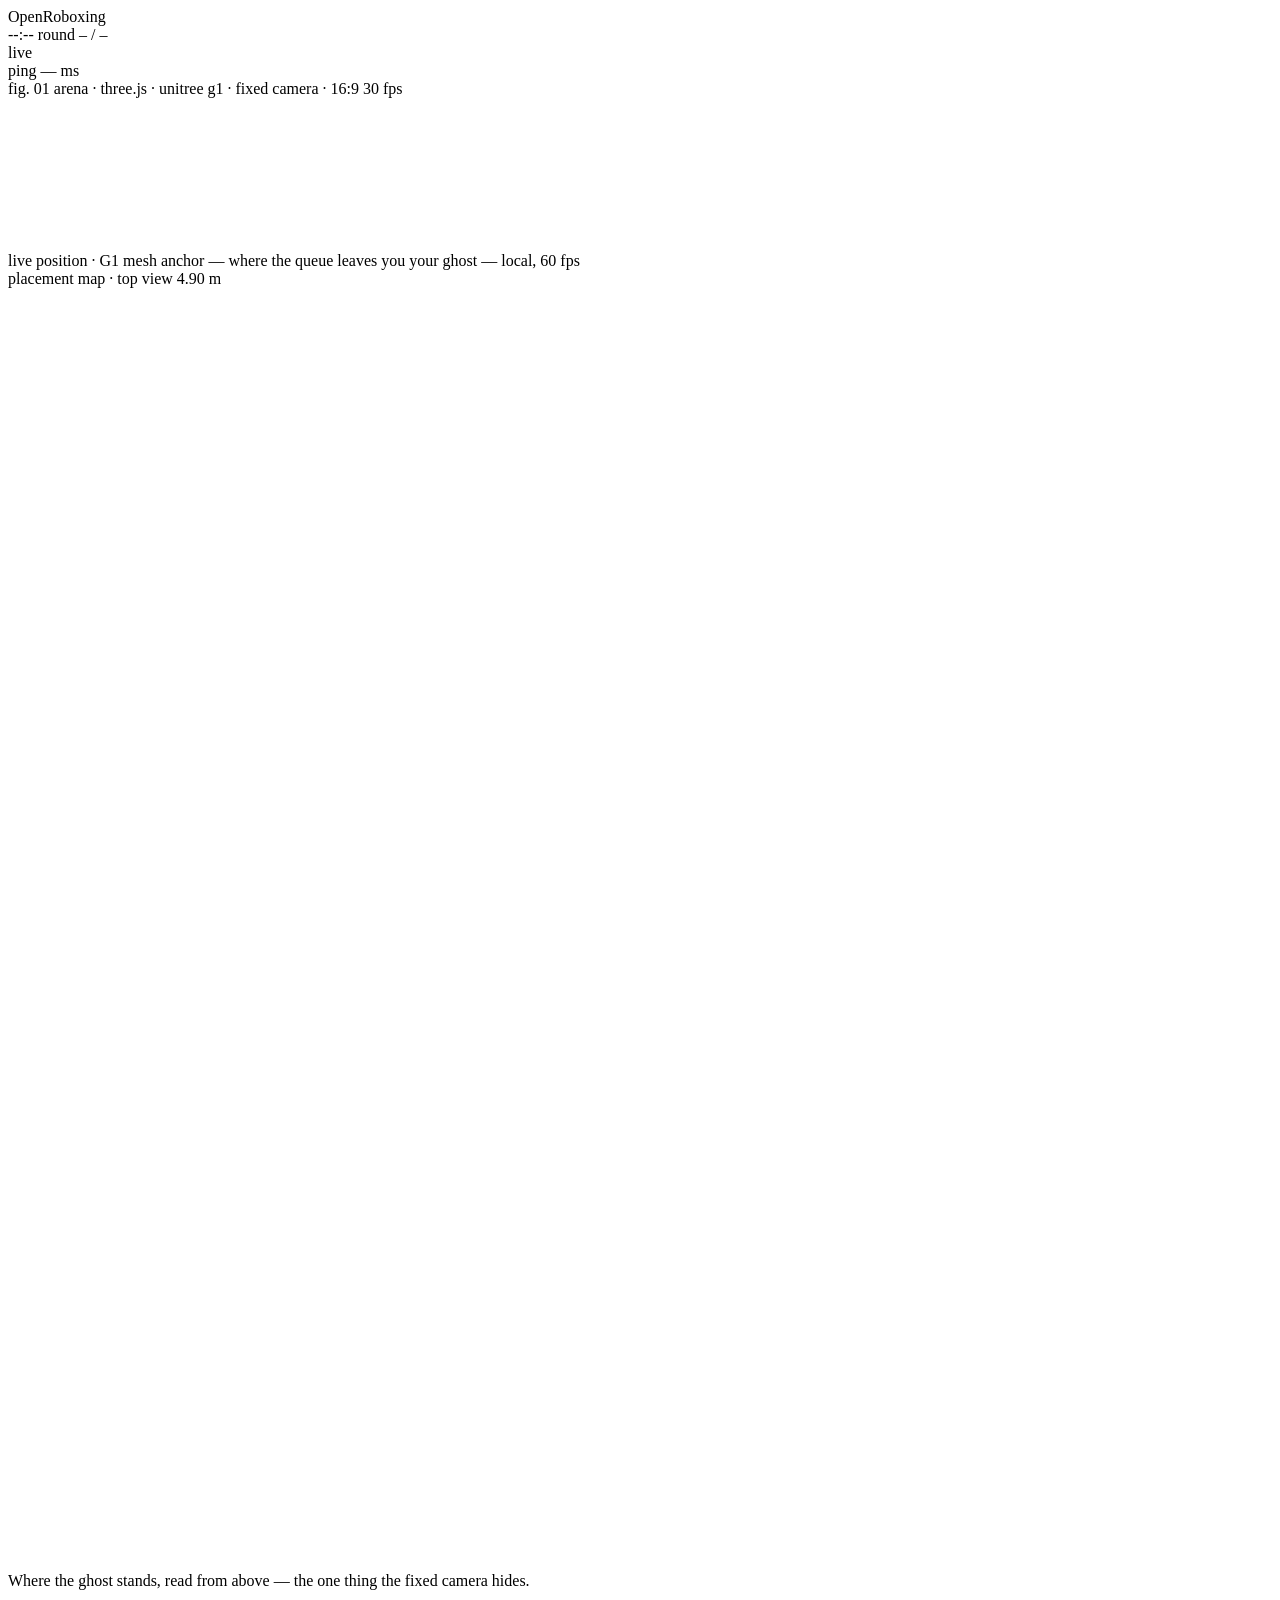
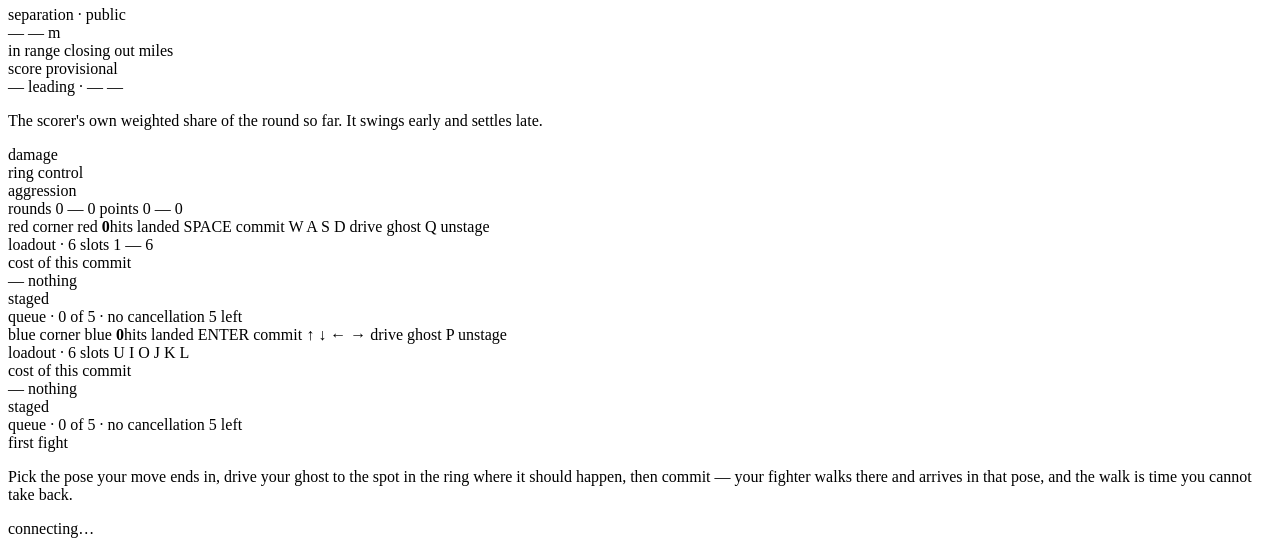
==== src/openroboxing/client/index.html @ 7a9349df "OpenRoboxing — extracted from NVlabs/GR00T-WholeBodyControl A boxing game for the Unitree G1: intent" ====
<!doctype html>
<html lang="en">
<head>
<meta charset="utf-8">
<meta name="viewport" content="width=device-width, initial-scale=1">
<title>OpenRoboxing</title>
<!-- The TORC token sheets, copied verbatim from spec/ui-design-guide/tokens/. Design against the
     semantic aliases, never the raw ramp — semantic.css is the sheet that matters. -->
<link rel="icon" href="/static/assets/torc-icon-dark.svg">
<link rel="stylesheet" href="/static/tokens/colors.css">
<link rel="stylesheet" href="/static/tokens/typography.css">
<link rel="stylesheet" href="/static/tokens/spacing.css">
<link rel="stylesheet" href="/static/tokens/shape.css">
<link rel="stylesheet" href="/static/tokens/elevation.css">
<link rel="stylesheet" href="/static/tokens/motion.css">
<link rel="stylesheet" href="/static/tokens/semantic.css">
<link rel="stylesheet" href="/static/tokens/base.css">
<link rel="stylesheet" href="/static/tokens/backgrounds.css">
<link rel="stylesheet" href="/static/style.css">
</head>
<body class="torc-field" data-field="survey" data-field-depth="open" data-instrument="quiet">

<header class="topbar">
  <span class="brand">OpenRoboxing</span>
  <span class="v-divider"></span>
  <div class="clock-group">
    <span class="clock" id="clock">--:--</span>
    <span class="round" id="round">round – / –</span>
  </div>
  <div class="live-pill" id="live-pill">
    <span class="live-dot"></span>
    <span class="live-label">live</span>
  </div>
  <span class="torc-hud-label ping" id="ping">ping — ms</span>
</header>

<div class="top-grid">

  <!-- ── The arena. The three.js canvas is inherited, not redesigned: the host streams body
       transforms and this browser draws the G1 meshes (spec/protocol.md 0.4). Everything the
       overlay adds on top — the walk path, the anchor, the contact ring — is drawn in SVG from
       projected world coordinates, so it can never disagree with what the renderer drew. -->
  <section class="card arena torc-hud">
    <div class="plate-label">
      <span class="torc-hud-label accent">fig. 01</span>
      <span class="torc-hud-label">arena · three.js · unitree g1 · fixed camera · 16:9</span>
      <span class="torc-hud-label push">30 fps</span>
    </div>
    <div class="canvas-wrap">
      <!-- 16:9, fitted by height and centred. The label above says 16:9 and it has to be true: the
           overlay projects through the renderer's camera, and a box that lied about its shape would
           put the anchor somewhere the fighter is not. -->
      <div class="canvas-box">
        <canvas id="ring"></canvas>
        <svg class="arena-overlay" id="arena-overlay" aria-hidden="true"></svg>
        <div class="banner hidden" id="banner"></div>
      </div>
    </div>
    <div class="legend">
      <span class="torc-hud-label legend-item"><span class="sw sw-dot-red"></span>live position · G1 mesh</span>
      <span class="torc-hud-label legend-item"><span class="sw sw-anchor"></span>anchor — where the queue leaves you</span>
      <span class="torc-hud-label legend-item"><span class="sw sw-ghost"></span>your ghost — local, 60 fps</span>
    </div>
  </section>

  <div class="rail">
    <!-- The placement map exists because the camera is fixed and perspective hides depth. -->
    <section class="card map-card">
      <div class="plate-label">
        <span class="torc-hud-label">placement map · top view</span>
        <span class="torc-hud-label push" id="map-size">4.90 m</span>
      </div>
      <svg class="map" id="map" viewBox="-24 -24 538 538" aria-label="Top-down placement map">
        <defs>
          <pattern id="mmgrid" width="49" height="49" patternUnits="userSpaceOnUse">
            <path d="M49 0V49H0" fill="none" stroke="var(--border-grid)" stroke-width="1.5"></path>
          </pattern>
          <marker id="mmarrow" markerWidth="7" markerHeight="7" refX="5.5" refY="3" orient="auto">
            <path d="M0 0 6 3 0 6z" fill="var(--accent)"></path>
          </marker>
        </defs>
        <rect id="map-grid" x="0" y="0" width="490" height="490" fill="url(#mmgrid)"></rect>
        <rect id="map-bounds" x="0" y="0" width="490" height="490" fill="none" stroke="var(--border-strong)" stroke-width="2.5"></rect>
        <g id="map-live"></g>
      </svg>
      <p class="caption">Where the ghost stands, read from above — the one thing the fixed camera hides.</p>
    </section>

    <!-- Range is not secret: both fighters can see how far apart they are by looking. -->
    <section class="card">
      <span class="torc-hud-label">separation · public</span>
      <div class="sep-head">
        <span class="sep-band" id="sep-band">—</span>
        <span class="sep-metres" id="sep-metres">— m</span>
      </div>
      <div class="sep-strip" id="sep-strip">
        <span data-band="close"></span><span data-band="near"></span>
        <span data-band="out"></span><span data-band="miles"></span>
      </div>
      <div class="sep-legend">
        <span class="torc-hud-label" data-band="close">in range</span>
        <span class="torc-hud-label" data-band="near">closing</span>
        <span class="torc-hud-label" data-band="out">out</span>
        <span class="torc-hud-label" data-band="miles">miles</span>
      </div>
    </section>
  </div>

  <div class="rail">
    <!-- spec/scoring.md's own weighted number over the round so far — not a second scoreboard.
         The `provisional` chip is not optional: it can never be allowed to read as final. -->
    <section class="card score">
      <div class="plate-label">
        <span class="torc-kicker">score</span>
        <span class="chip chip-warn push">provisional</span>
      </div>
      <div class="share-row">
        <span class="share red" id="share-red">—</span>
        <span class="torc-hud-label" id="leading">leading · —</span>
        <span class="share blue" id="share-blue">—</span>
      </div>
      <div class="bar share-bar">
        <span class="fill-red" id="share-fill-red"></span>
        <span class="fill-blue" id="share-fill-blue"></span>
      </div>
      <p class="caption" id="score-caption">The scorer's own weighted share of the round so far. It
        swings early and settles late.</p>
      <div class="hairline"></div>
      <div class="dims">
        <div class="dim">
          <div class="dim-label">damage</div>
          <div class="bar dim-bar"><span class="fill-red" data-dim="damage" data-seat="red"></span><span class="fill-blue" data-dim="damage" data-seat="blue"></span></div>
        </div>
        <div class="dim">
          <div class="dim-label">ring control</div>
          <div class="bar dim-bar"><span class="fill-red" data-dim="control" data-seat="red"></span><span class="fill-blue" data-dim="control" data-seat="blue"></span></div>
        </div>
        <div class="dim">
          <div class="dim-label">aggression</div>
          <div class="bar dim-bar"><span class="fill-red" data-dim="aggression" data-seat="red"></span><span class="fill-blue" data-dim="aggression" data-seat="blue"></span></div>
        </div>
      </div>
      <div class="hairline"></div>
      <div class="totals">
        <span class="torc-hud-label" id="rounds-won">rounds 0 — 0</span>
        <span class="torc-hud-label push" id="points">points 0 — 0</span>
      </div>
    </section>
  </div>
</div>

<!-- Two seats in one page: M4-T1's acceptance is two people on one machine. Each seat opens its own
     socket, so the host cannot tell hotseat from two browsers and does not need to. -->
<div class="seats">
  <section class="seat" id="seat-red" data-seat="red">
    <div class="seat-head">
      <span class="seat-square"></span>
      <span class="seat-corner">red corner</span>
      <span class="handle" id="handle-red">red</span>
      <span class="landed"><b id="landed-red">0</b><span class="torc-hud-label">hits landed</span></span>
      <span class="keys push">
        <span class="key-chip key-commit" id="commit-chip-red">SPACE</span>
        <span class="key-note" id="commit-note-red">commit</span>
        <span class="key-chip">W A S D</span>
        <span class="key-note dim">drive ghost</span>
        <span class="key-chip">Q</span>
        <span class="key-note dim">unstage</span>
      </span>
    </div>
    <div class="seat-grid">
      <div class="loadout-col">
        <div class="col-head">
          <span class="torc-hud-label">loadout · 6 slots</span>
          <span class="torc-hud-label push" id="loadout-note-red">1 — 6</span>
        </div>
        <div class="loadout" id="loadout-red"></div>
      </div>

      <!-- The most important block on the page: what this commit costs in time you cannot take
           back. Recomputed locally at 60 fps as the ghost moves. -->
      <div class="cost" id="cost-red">
        <span class="cost-label">cost of this commit</span>
        <div class="cost-figure">
          <span class="cost-value" id="cost-value-red">—</span>
          <span class="cost-sub" id="cost-sub-red">nothing<br>staged</span>
        </div>
        <div class="bar cost-bar" id="cost-bar-red" hidden>
          <span class="fill-walk" id="cost-walk-red"></span>
          <span class="fill-throw" id="cost-throw-red"></span>
        </div>
        <div class="cost-split" id="cost-split-red" hidden>
          <span id="cost-walk-text-red">— s walk</span><span id="cost-throw-text-red">— s throw</span>
        </div>
        <div class="alert alert-danger" id="error-red" hidden></div>
      </div>

      <div class="queue-col">
        <div class="col-head">
          <span class="torc-hud-label" id="queue-head-red">queue · 0 of 5 · no cancellation</span>
          <span class="torc-hud-label push" id="queue-left-red">5 left</span>
        </div>
        <div class="queue" id="queue-red"></div>
      </div>
    </div>
  </section>

  <section class="seat" id="seat-blue" data-seat="blue">
    <div class="seat-head">
      <span class="seat-square"></span>
      <span class="seat-corner">blue corner</span>
      <span class="handle" id="handle-blue">blue</span>
      <span class="landed"><b id="landed-blue">0</b><span class="torc-hud-label">hits landed</span></span>
      <span class="keys push">
        <span class="key-chip key-commit" id="commit-chip-blue">ENTER</span>
        <span class="key-note" id="commit-note-blue">commit</span>
        <span class="key-chip">↑ ↓ ← →</span>
        <span class="key-note dim">drive ghost</span>
        <span class="key-chip">P</span>
        <span class="key-note dim">unstage</span>
      </span>
    </div>
    <div class="seat-grid">
      <div class="loadout-col">
        <div class="col-head">
          <span class="torc-hud-label">loadout · 6 slots</span>
          <span class="torc-hud-label push" id="loadout-note-blue">U I O J K L</span>
        </div>
        <div class="loadout" id="loadout-blue"></div>
      </div>

      <div class="cost" id="cost-blue">
        <span class="cost-label">cost of this commit</span>
        <div class="cost-figure">
          <span class="cost-value" id="cost-value-blue">—</span>
          <span class="cost-sub" id="cost-sub-blue">nothing<br>staged</span>
        </div>
        <div class="bar cost-bar" id="cost-bar-blue" hidden>
          <span class="fill-walk" id="cost-walk-blue"></span>
          <span class="fill-throw" id="cost-throw-blue"></span>
        </div>
        <div class="cost-split" id="cost-split-blue" hidden>
          <span id="cost-walk-text-blue">— s walk</span><span id="cost-throw-text-blue">— s throw</span>
        </div>
        <div class="alert alert-danger" id="error-blue" hidden></div>
      </div>

      <div class="queue-col">
        <div class="col-head">
          <span class="torc-hud-label" id="queue-head-blue">queue · 0 of 5 · no cancellation</span>
          <span class="torc-hud-label push" id="queue-left-blue">5 left</span>
        </div>
        <div class="queue" id="queue-blue"></div>
      </div>
    </div>
  </section>
</div>

<!-- A first-time player at a meetup gets no tutorial. This line is the tutorial. -->
<div class="teach">
  <span class="torc-kicker">first fight</span>
  <p>Pick the pose your move ends in, drive your ghost to the spot in the ring where it should
    happen, then commit — your fighter walks there and arrives in that pose, and the walk is time you
    cannot take back.</p>
  <span class="torc-hud-label push" id="status">connecting&hellip;</span>
</div>

<script type="module" src="/static/app.js"></script>
</body>
</html>
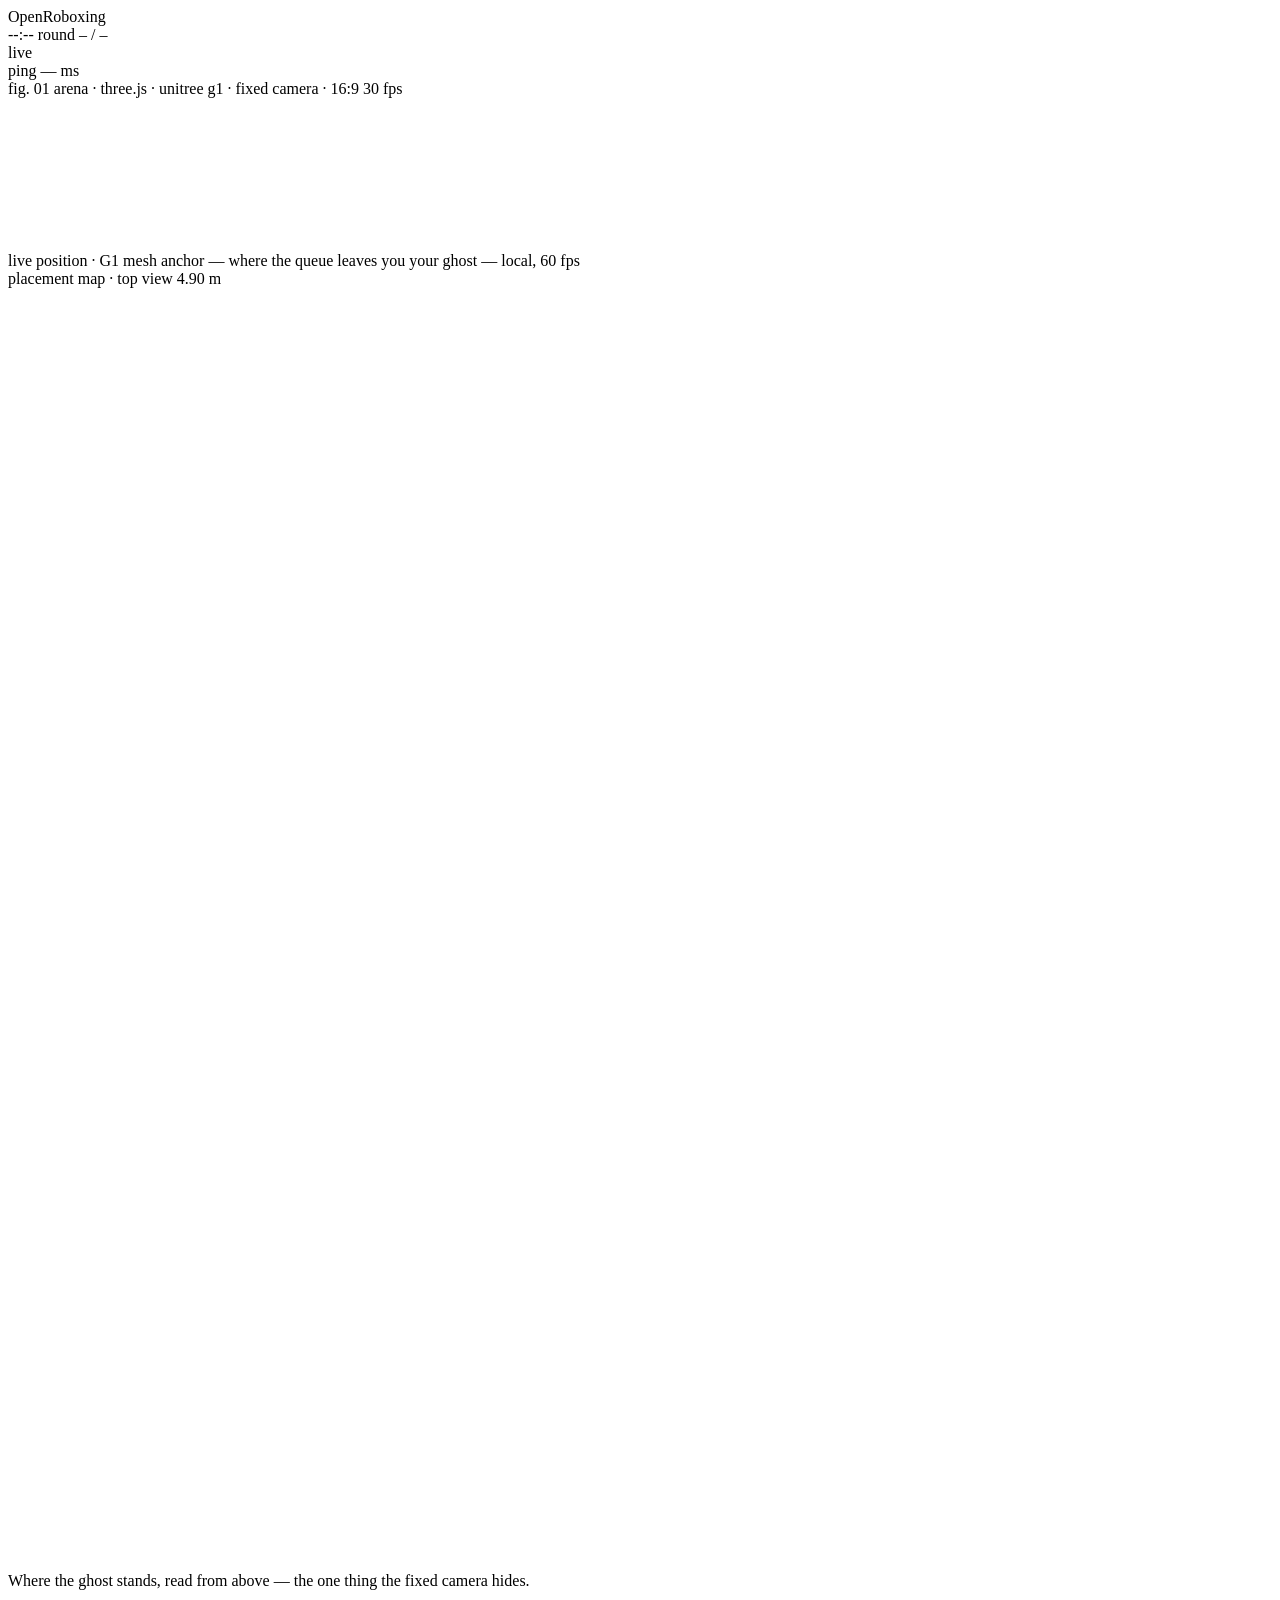
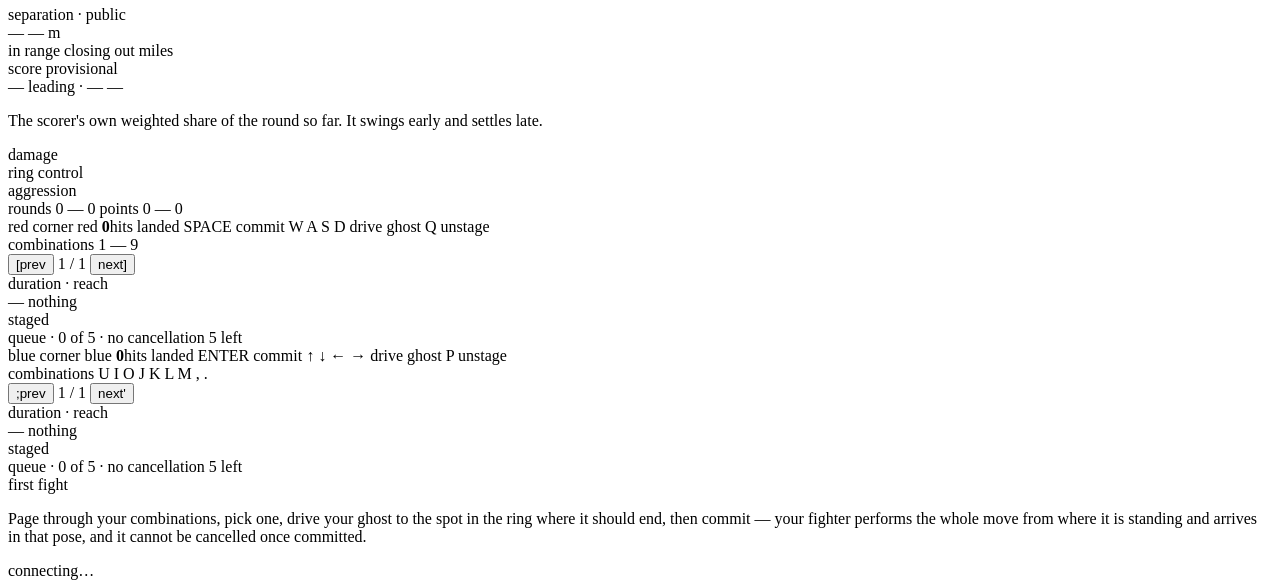
==== commit c9bfeb89: "A4: nine-per-page combination picker; the ghost's heading is derived Replaces the six-slot loadout b" ====
--- a/src/openroboxing/client/index.html
+++ b/src/openroboxing/client/index.html
@@ -38,7 +38,7 @@
 
   <!-- ── The arena. The three.js canvas is inherited, not redesigned: the host streams body
        transforms and this browser draws the G1 meshes (spec/protocol.md 0.4). Everything the
-       overlay adds on top — the walk path, the anchor, the contact ring — is drawn in SVG from
+       overlay adds on top — the distance path, the anchor, the contact ring — is drawn in SVG from
        projected world coordinates, so it can never disagree with what the renderer drew. -->
   <section class="card arena torc-hud">
     <div class="plate-label">
@@ -170,26 +170,36 @@
     <div class="seat-grid">
       <div class="loadout-col">
         <div class="col-head">
-          <span class="torc-hud-label">loadout · 6 slots</span>
-          <span class="torc-hud-label push" id="loadout-note-red">1 — 6</span>
+          <span class="torc-hud-label">combinations</span>
+          <span class="torc-hud-label push" id="loadout-note-red">1 — 9</span>
         </div>
         <div class="loadout" id="loadout-red"></div>
+        <div class="loadout-paging">
+          <button class="page-btn" id="page-prev-red" type="button" aria-label="previous page">
+            <span class="key-chip">[</span><span>prev</span>
+          </button>
+          <span class="page-indicator" id="page-indicator-red">1 / 1</span>
+          <button class="page-btn" id="page-next-red" type="button" aria-label="next page">
+            <span>next</span><span class="key-chip">]</span>
+          </button>
+        </div>
       </div>
 
       <!-- The most important block on the page: what this commit costs in time you cannot take
-           back. Recomputed locally at 60 fps as the ghost moves. -->
+           back, and how far the ghost may sit from the anchor and still be reached. Recomputed
+           locally at 60 fps as the ghost moves; re-read from the selected combination on every
+           page turn, since both differ move to move. -->
       <div class="cost" id="cost-red">
-        <span class="cost-label">cost of this commit</span>
+        <span class="cost-label">duration · reach</span>
         <div class="cost-figure">
           <span class="cost-value" id="cost-value-red">—</span>
           <span class="cost-sub" id="cost-sub-red">nothing<br>staged</span>
         </div>
         <div class="bar cost-bar" id="cost-bar-red" hidden>
-          <span class="fill-walk" id="cost-walk-red"></span>
-          <span class="fill-throw" id="cost-throw-red"></span>
+          <span class="fill-reach" id="cost-reach-fill-red"></span>
         </div>
         <div class="cost-split" id="cost-split-red" hidden>
-          <span id="cost-walk-text-red">— s walk</span><span id="cost-throw-text-red">— s throw</span>
+          <span id="cost-reach-text-red">— m of — m reach</span>
         </div>
         <div class="alert alert-danger" id="error-red" hidden></div>
       </div>
@@ -222,24 +232,32 @@
     <div class="seat-grid">
       <div class="loadout-col">
         <div class="col-head">
-          <span class="torc-hud-label">loadout · 6 slots</span>
-          <span class="torc-hud-label push" id="loadout-note-blue">U I O J K L</span>
+          <span class="torc-hud-label">combinations</span>
+          <span class="torc-hud-label push" id="loadout-note-blue">U I O J K L M , .</span>
         </div>
         <div class="loadout" id="loadout-blue"></div>
+        <div class="loadout-paging">
+          <button class="page-btn" id="page-prev-blue" type="button" aria-label="previous page">
+            <span class="key-chip">;</span><span>prev</span>
+          </button>
+          <span class="page-indicator" id="page-indicator-blue">1 / 1</span>
+          <button class="page-btn" id="page-next-blue" type="button" aria-label="next page">
+            <span>next</span><span class="key-chip">'</span>
+          </button>
+        </div>
       </div>
 
       <div class="cost" id="cost-blue">
-        <span class="cost-label">cost of this commit</span>
+        <span class="cost-label">duration · reach</span>
         <div class="cost-figure">
           <span class="cost-value" id="cost-value-blue">—</span>
           <span class="cost-sub" id="cost-sub-blue">nothing<br>staged</span>
         </div>
         <div class="bar cost-bar" id="cost-bar-blue" hidden>
-          <span class="fill-walk" id="cost-walk-blue"></span>
-          <span class="fill-throw" id="cost-throw-blue"></span>
+          <span class="fill-reach" id="cost-reach-fill-blue"></span>
         </div>
         <div class="cost-split" id="cost-split-blue" hidden>
-          <span id="cost-walk-text-blue">— s walk</span><span id="cost-throw-text-blue">— s throw</span>
+          <span id="cost-reach-text-blue">— m of — m reach</span>
         </div>
         <div class="alert alert-danger" id="error-blue" hidden></div>
       </div>
@@ -258,9 +276,9 @@
 <!-- A first-time player at a meetup gets no tutorial. This line is the tutorial. -->
 <div class="teach">
   <span class="torc-kicker">first fight</span>
-  <p>Pick the pose your move ends in, drive your ghost to the spot in the ring where it should
-    happen, then commit — your fighter walks there and arrives in that pose, and the walk is time you
-    cannot take back.</p>
+  <p>Page through your combinations, pick one, drive your ghost to the spot in the ring where it
+    should end, then commit — your fighter performs the whole move from where it is standing and
+    arrives in that pose, and it cannot be cancelled once committed.</p>
   <span class="torc-hud-label push" id="status">connecting&hellip;</span>
 </div>
 
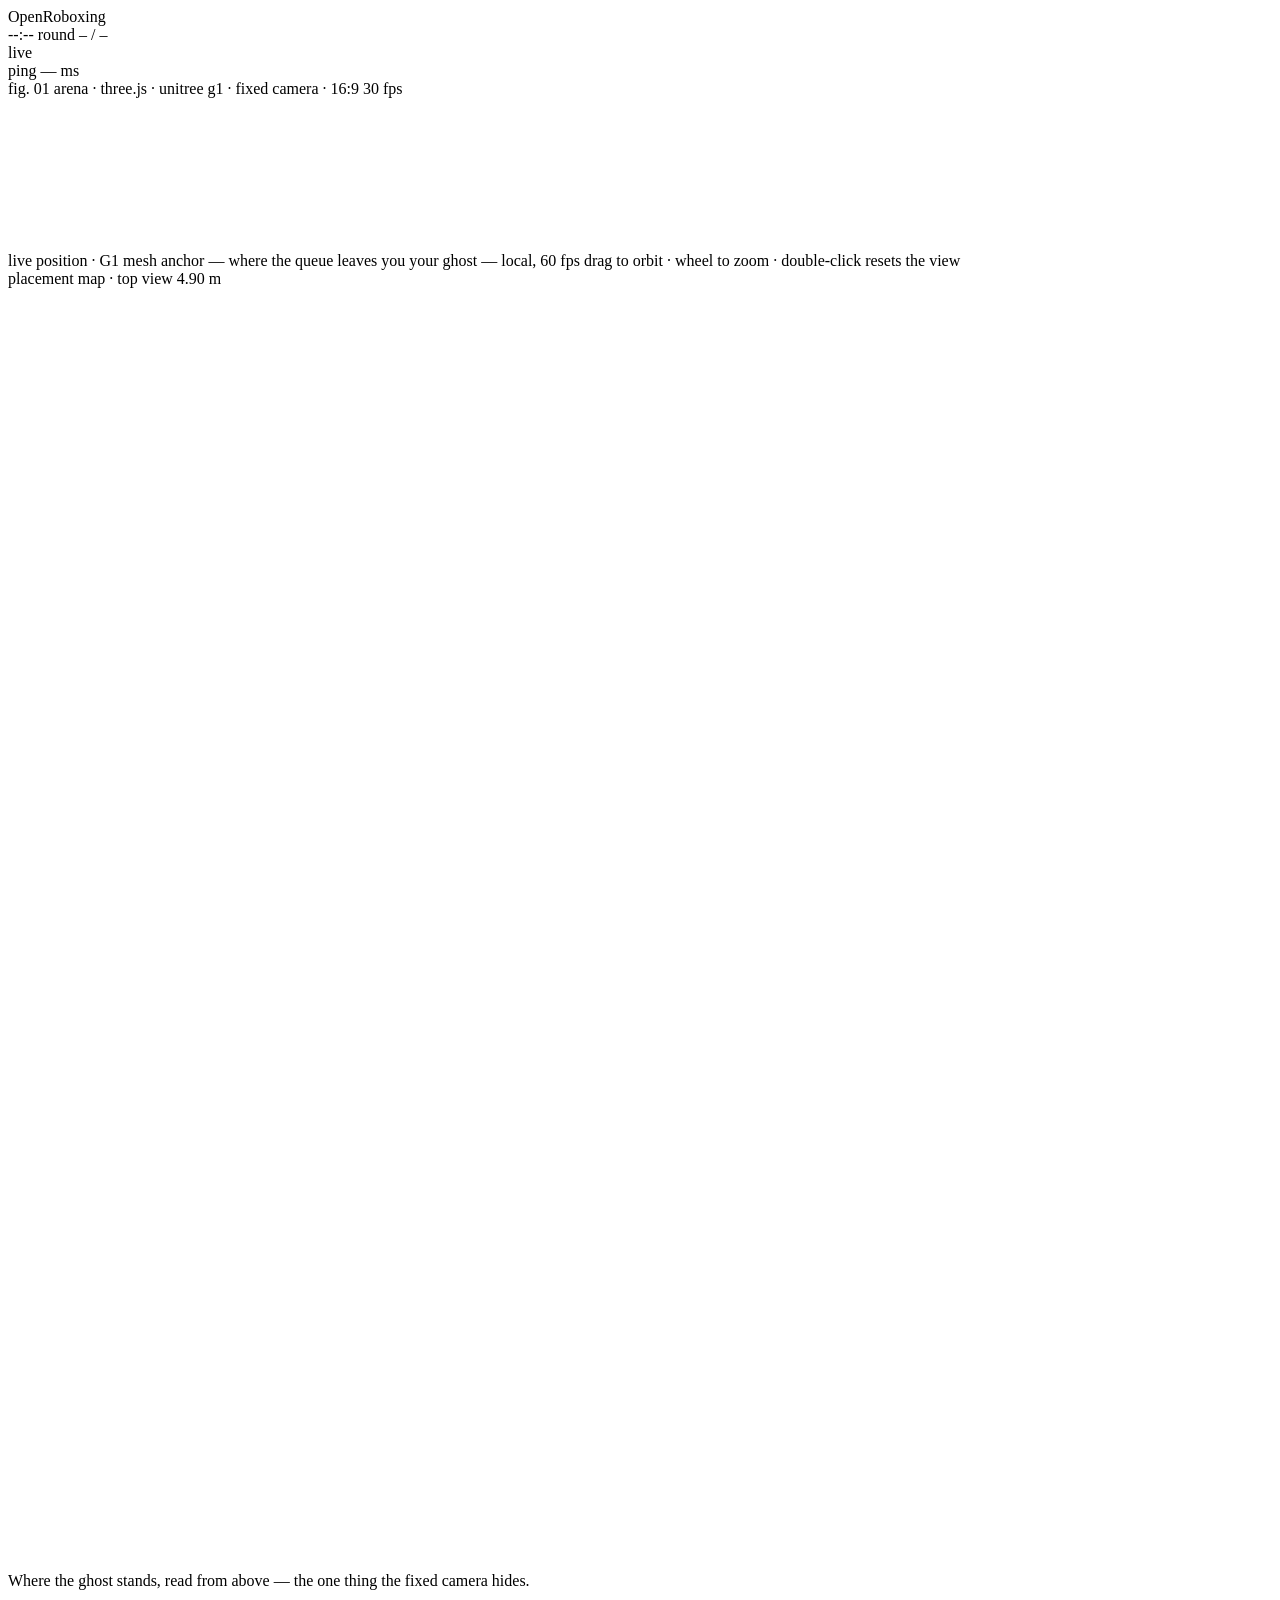
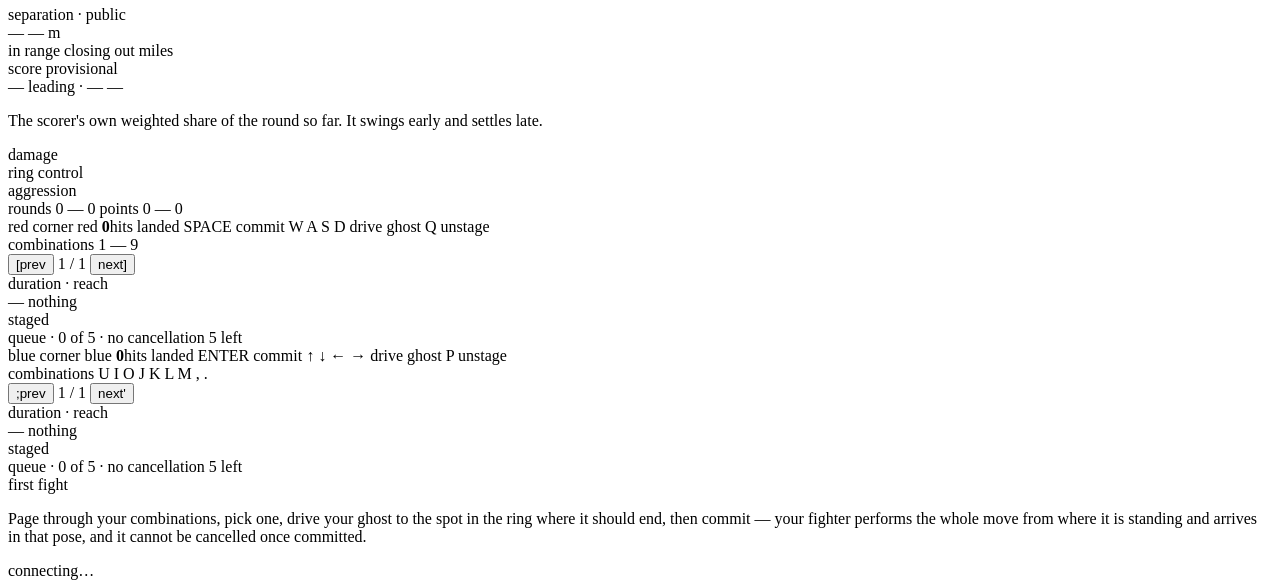
==== commit 9381f29e: "feat(client): orbit the ring camera to look at the scene from anywhere Drag to orbit, wheel to zoom," ====
--- a/src/openroboxing/client/index.html
+++ b/src/openroboxing/client/index.html
@@ -60,6 +60,7 @@
       <span class="torc-hud-label legend-item"><span class="sw sw-dot-red"></span>live position · G1 mesh</span>
       <span class="torc-hud-label legend-item"><span class="sw sw-anchor"></span>anchor — where the queue leaves you</span>
       <span class="torc-hud-label legend-item"><span class="sw sw-ghost"></span>your ghost — local, 60 fps</span>
+      <span class="torc-hud-label legend-item">drag to orbit · wheel to zoom · double-click resets the view</span>
     </div>
   </section>
 
